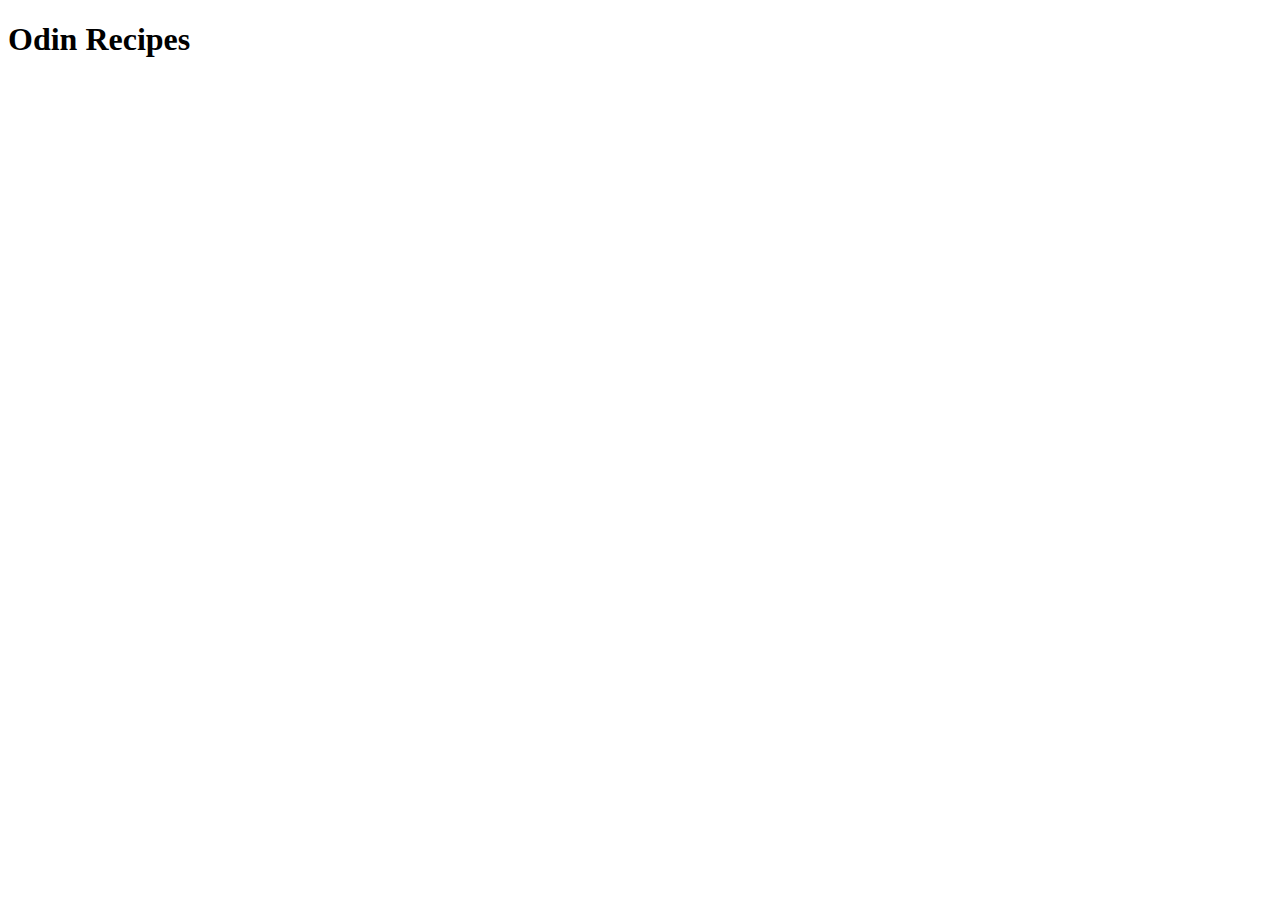
==== index.html @ 949a5793 "Add /recipes/ and recipes/lasagna.html, add html" ====
<!DOCTYPE html>
<html lang="en">
<head>
    <meta charset="UTF-8">
    <meta name="viewport" content="width=device-width, initial-scale=1.0">
    <title>Odin Recipes</title>
</head>
<body>
    <h1>Odin Recipes</h1>
    
</body>
</html>
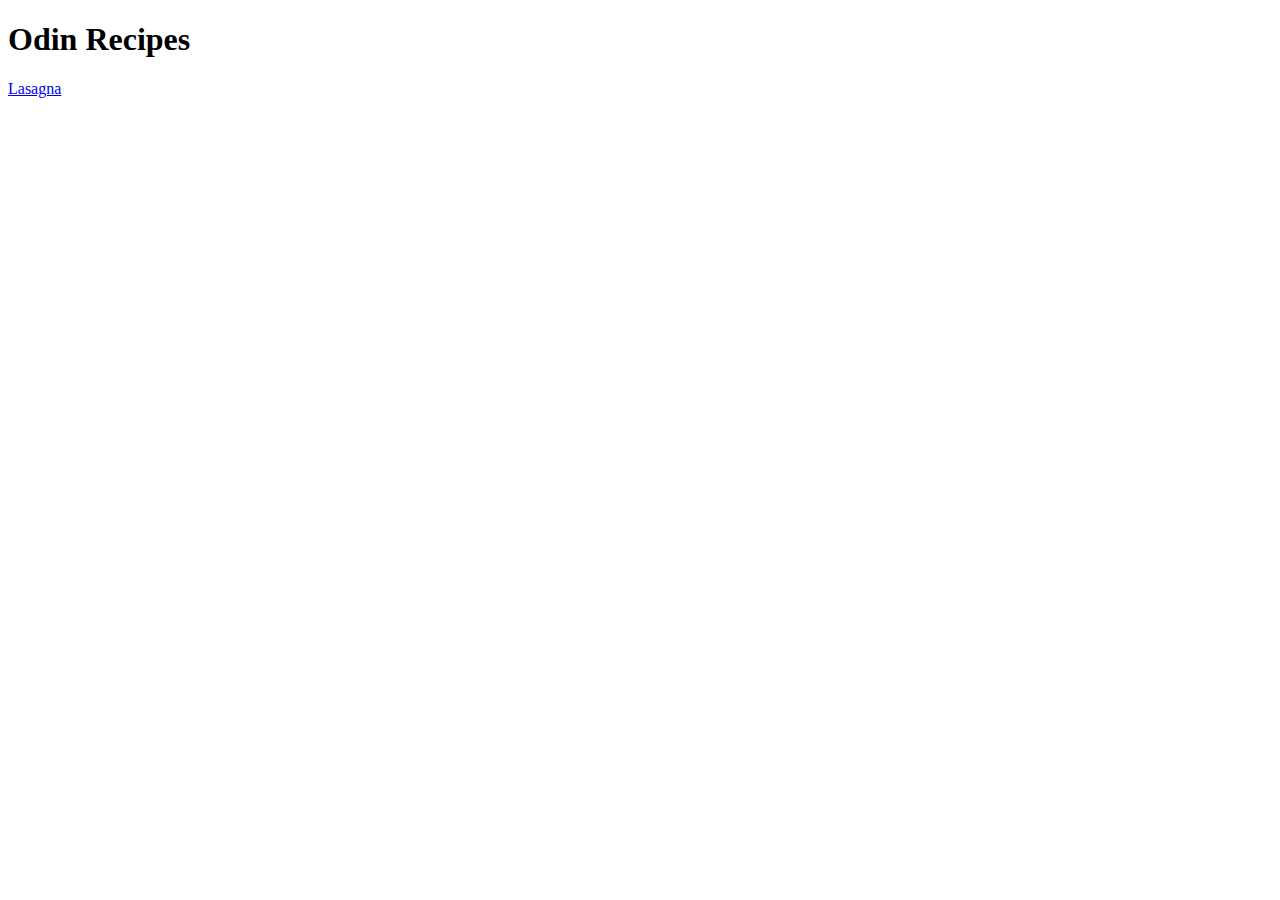
==== commit 71dc032b: "Add link to recipes/lasagna.html" ====
--- a/index.html
+++ b/index.html
@@ -7,6 +7,7 @@
 </head>
 <body>
     <h1>Odin Recipes</h1>
+    <a href="recipes/lasagna.html">Lasagna</a>
     
 </body>
 </html>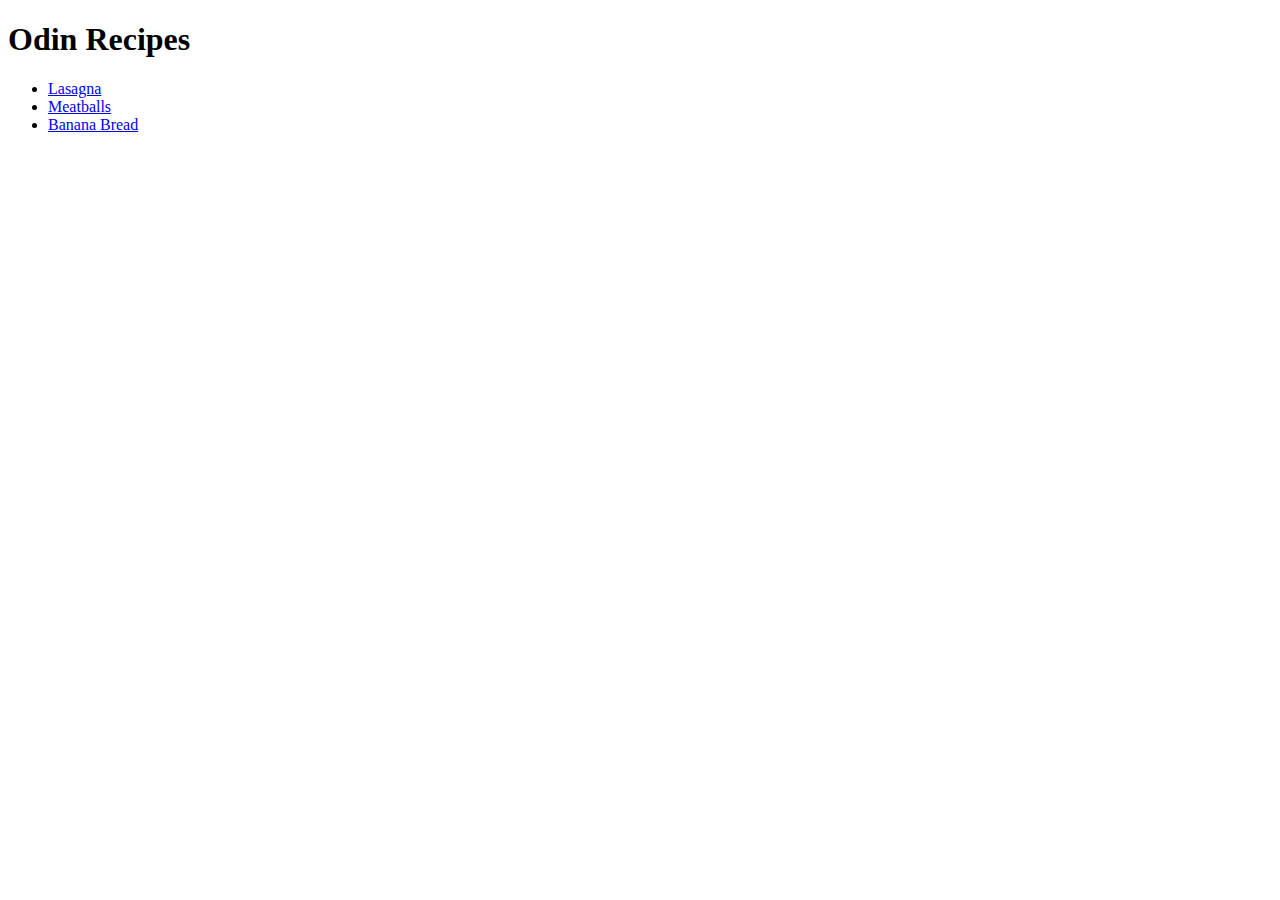
==== commit 7bde8adf: "Add meatballs.html, banana_bread.html and images" ====
--- a/index.html
+++ b/index.html
@@ -7,7 +7,11 @@
 </head>
 <body>
     <h1>Odin Recipes</h1>
-    <a href="recipes/lasagna.html">Lasagna</a>
+    <ul>
+        <li><a href="recipes/lasagna.html">Lasagna</a></li>
+        <li><a href="recipes/meatballs.html">Meatballs</a></li>
+        <li><a href="recipes/banana_bread.html">Banana Bread</a></li>
+    </ul>
     
 </body>
 </html>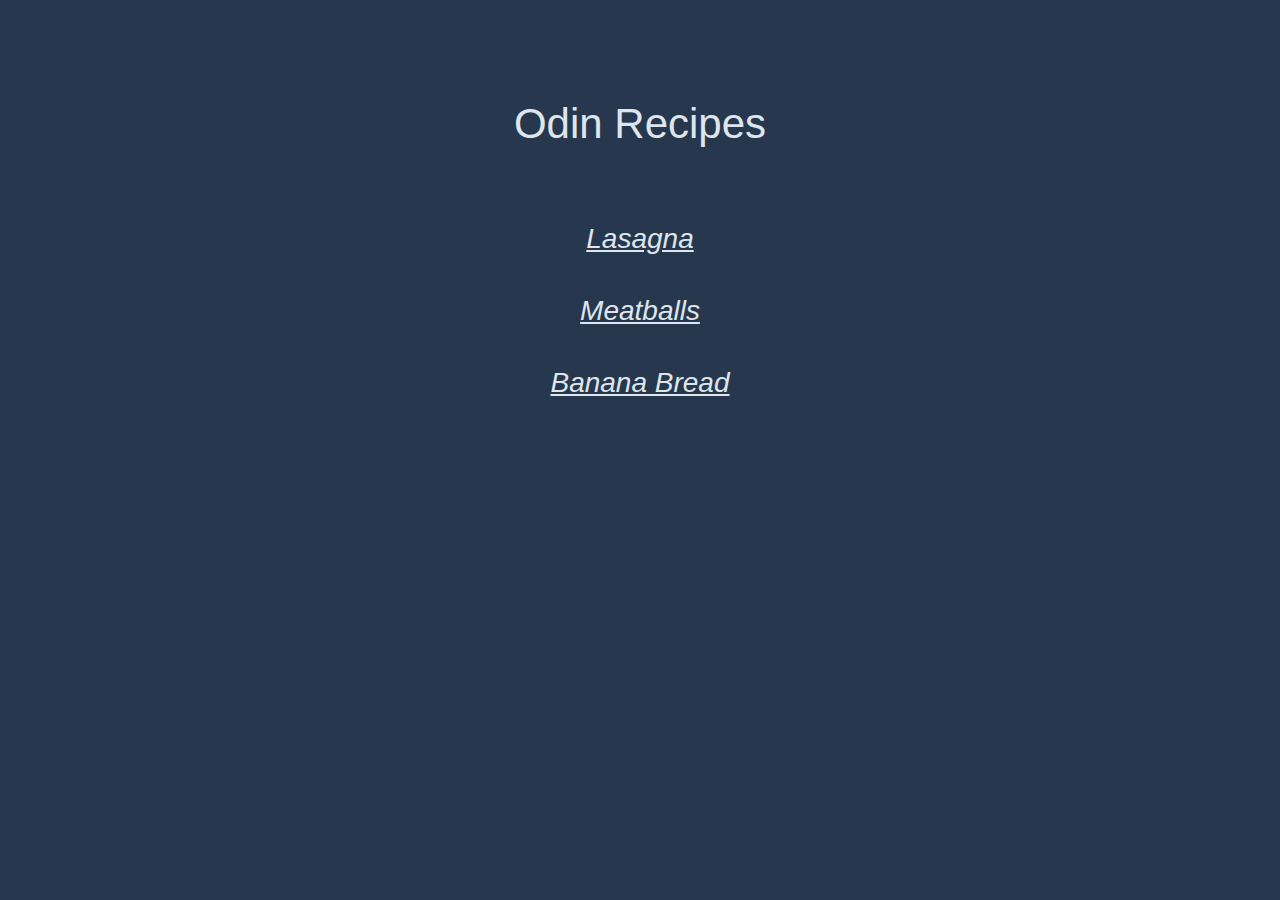
==== commit 27ba9d21: "Add style.css and stylesheet content" ====
--- a/index.html
+++ b/index.html
@@ -4,13 +4,15 @@
     <meta charset="UTF-8">
     <meta name="viewport" content="width=device-width, initial-scale=1.0">
     <title>Odin Recipes</title>
+    <link rel="stylesheet" href="style.css">
 </head>
 <body>
-    <h1>Odin Recipes</h1>
+    <h1 id="title">Odin Recipes</h1>
+    <!--link all recipes-->
     <ul>
-        <li><a href="recipes/lasagna.html">Lasagna</a></li>
-        <li><a href="recipes/meatballs.html">Meatballs</a></li>
-        <li><a href="recipes/banana_bread.html">Banana Bread</a></li>
+        <li class="recipeLinks"><a href="recipes/lasagna.html">Lasagna</a></li>
+        <li class="recipeLinks"><a href="recipes/meatballs.html">Meatballs</a></li>
+        <li class="recipeLinks"><a href="recipes/banana_bread.html">Banana Bread</a></li>
     </ul>
     
 </body>
--- a/style.css
+++ b/style.css
@@ -0,0 +1,112 @@
+*{
+    padding: 0;
+    margin: 0;
+    background-color: #27374D;
+    color: #DDE6ED;
+
+}
+
+h1{
+    padding-top: 100px;
+    font-weight: 100;
+    font-size: 42px;
+    margin-bottom: 50px;
+}
+
+.recipeLinks{
+    list-style-type: none;
+    font-size: 28px;
+    padding: 20px;
+    font-style: italic;
+}
+
+h1, 
+.recipeLinks{
+    text-align: center;
+    max-width: 100%;
+    font-family: Arial, Helvetica, sans-serif;
+}
+
+img{
+    display: block;
+    border-radius: 20px;
+}
+
+p,
+h3{
+    width: 40%;
+    padding: 0;
+}
+
+h3{
+    margin-top: 60px;
+}
+
+#desc h3{
+    margin-top: 25px;
+}
+
+#ogLink{
+    text-align: center;
+}
+
+ul,
+ol,
+li{
+    padding: 5px;
+}
+
+ol,
+ul{
+    max-width: 40%;
+}
+
+img,
+p,
+h3,
+.recipeLinks,
+ol,
+ul,
+#ogLink,
+hr{
+    margin-left: auto;
+    margin-right: auto;
+}
+
+h3{
+    font-size: 28px;
+    margin-bottom: 5px;
+}
+
+ul,
+ol,
+p{
+    font-size: 18px;
+}
+
+#ogLink{
+    font-size: 24px;
+}
+
+#topLinks{
+    font-size: 24px;
+    position:fixed;
+    width: 100%;
+    height: 40px;
+    border-bottom: 1px ridge #526D82;
+    padding-top: 10px;
+}
+
+#topLinks a{
+    margin-left:30px;
+}
+
+#bottom{
+    margin-bottom: 40px;
+}
+
+hr{
+    margin-top: 60px;
+    max-width: 50%;
+    border-color: #526D82;
+}